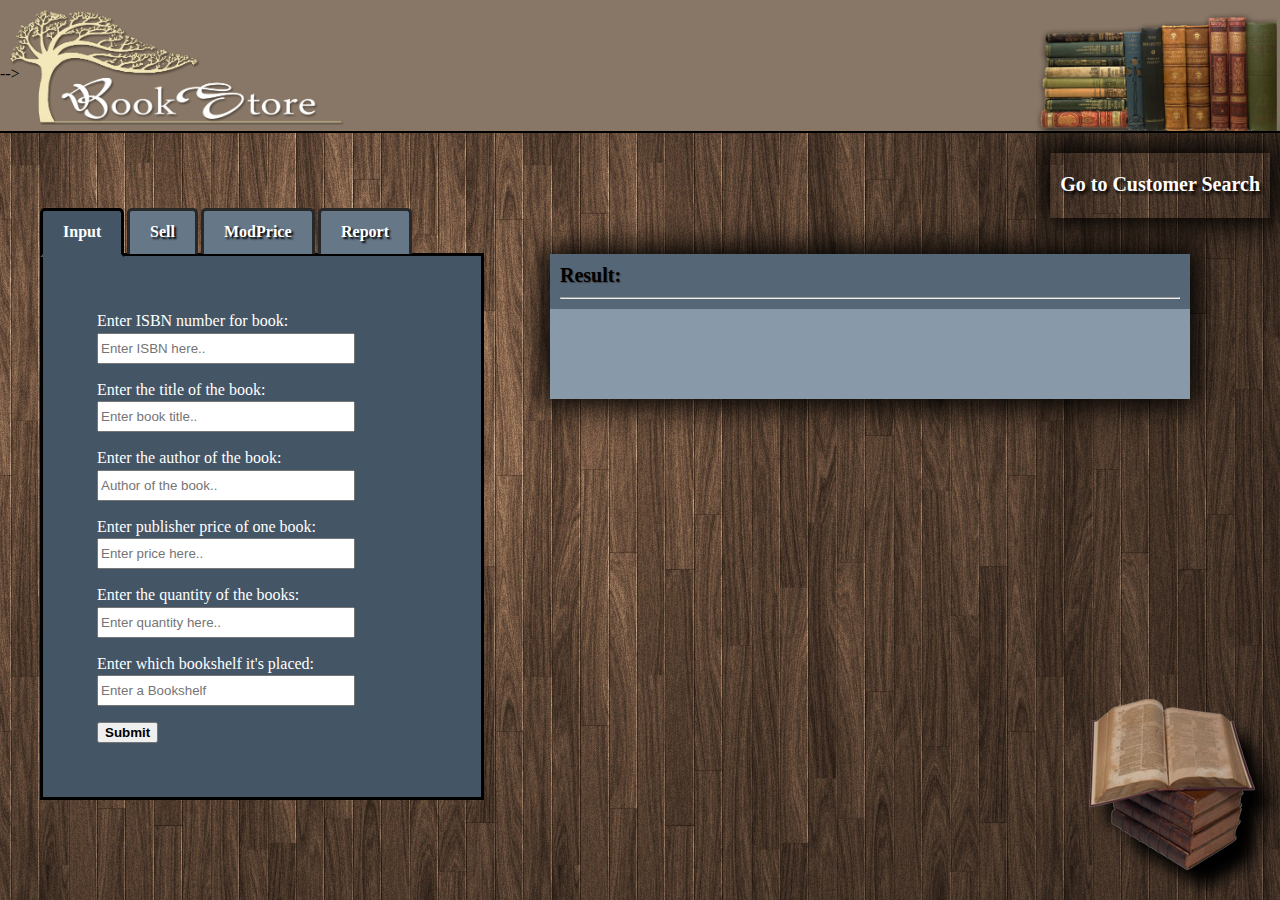
==== index.html @ aa729bc9 "Css smal fixes" ====
<!DOCTYPE html>
<html>
	<head>
		<meta charset="utf-8">

		<title>BookStore. Group fantastic 5.</title>

  		<link rel="stylesheet" href="css/meyerreset.css">
		<link rel="stylesheet" href="css/style.css">
		<script src="http://code.jquery.com/jquery-1.11.1.min.js"></script>
		<script src="js/main.js"></script>
		<script src="js/sellajax.js"></script>
		<script src="js/report.js"></script>
		<script src="js/modifyajax.js"></script>
	</head>
	<!-- ------------------------------------------------------ -->
	<body>
		<header class="topNavBar">
			<h1></h1>
			<a href="index.html"><img class="bookStoreLogoII" src="img/BookstorelogoII.jpg" /></a>
			<a href="customerhelp.html"><img class="booksInRow" src="img/bookrow.jpg" /></a>
		</header>

	<a href="customerhelp.html"><div class="glass"><div class="customlink"><h3>Go to Customer Search</div></h3></div></a>
		<div class="menu">
				<div class="reportDiv">
						<p class="closeReport">X</p>
				</div>

				<ul class="tabWindows">
					<div class="topTabs">
						<li class="input" id="input">Input</li>
						<li class="sell" id="sell">Sell</li>
						<li class="modPrice" id="modPrice">ModPrice</li>
						<li class="report" id="report">Report</li>
					</div>


					<div class="option"></div>



	<!-- This is input feelfs-->
					<section class="inputFields showinput">
						<form class="inputForm">

							
					  		<label for="isbn1">Enter ISBN number for book: </label><br> 
					  		<input type="text" class="isbn" name="isbn" id="isbn1" maxlength="13" value="" autocomplete="off" placeholder="Enter ISBN here.." required>

					  	</label>
					  	
					  		<br>

					  		<label for="title1">Enter the title of the book: </label><br>
					  		<input type="text" class="title" name="title" id="title1" value="" placeholder="Enter book title.." required></label>
					  		<br>

					  		<label for="author1">Enter the author of the book: </label><br>
					  		<input type="text" class="author" name="author" id="author1" value="" placeholder="Author of the book.." required></label>
					  		<br>

					  		<label for="fPrice1">Enter publisher price of one book: </label><br> 
					  		<input title="The price of one book will automatically be multiplied with the quantity of books" type="number" class="price" name="fPrice" id="fPrice1" value="" placeholder="Enter price here.." required></label>
					  		<br>

					  		<label for="amount1">Enter the quantity of the books: </label><br> 
					  		<input title="The quantity of all the books will automatically be multiplied with the price of one book" type="number" class="quantity" name="amount" id="amount1" placeholder="Enter quantity here.." required></label>
					  		<br>

					  		<label for="shelf1">Enter which bookshelf it's placed: </label><br> 
					  		<input type="text" class="bookshelf" name="shelf" id="shelf1" value="" placeholder="Enter a Bookshelf" required></label>
					  		<br>
					  		<button class="exe" type="submit">Submit</button> 
				  		</form>
					</section>

<!-- This is sell feelfs-->
				<section class="searchFields showsell">
					<form class="searchForm">
				  		<label for="isbn2">Search for ISBN: <br> 
				  		<input type="text" class="isbn" name="isbn" maxlength="13" id="isbn2" value="" autocomplete="off" placeholder="Enter ISBN here.." required></label>
				  		<br>
				  		<button class="exe" type="submit">search</button>
				  	</form>
				  	<form class="makeSale">
				  		<label for="isbnLog2">ISBN to sell: <br>
				  		<input type="number" class="isbn, sellISBN" name="isbnLog" id="isbnLog2" value="" placeholder="Enter ISBN wich will be sold.." required></label> <br>
				  		<label for="amountLog1">Quantity <br> 
				  		<input type="number" class="isbn" name="amountLog" id="amountLog1" value=""  placeholder="Enter amount"></label>
				  		<br>
				  		<p><i>The date-information is logged automatically.</i></p>
				  		<button class="sellbutton" type="submit">Sell</button>
			  		</form>
				</section> -->

	<!-- This is modifyprice feelfs-->				
					<section class="modFields showmodPrice">
						<form class="updateForm">
							<label for="isbn3">Enter ISBN</label>
							<input type="text" class="isbn" name="isbn" id="isbn3" autocomplete="off" maxlength="13" placeholder="Enter ISBN here.." required>
							<button class="searchUpdate" type="submit">Search ISBN</button><br>
						</form>
						<form class="updateFormModify">
					  		<input type="text" class="transportISBN" name="isbn" id="transportISBN" value=""  placeholder="Enter st"></label><br> 

							<label for="isbn31">Enter new price</label>
							<input type="text" class="isbn" name="salesPrice" id="isbn31" placeholder="Enter new price here..">
							<button class="updateButton" type="submit">Change price</button>
						</form>
					</section>
					

	<!-- This is report feelfs-->
					<section class="reportFields showreport">
						<form class="CheckISBNforReport">

							<label for="isbn4">Enter the ISBN to check if it exists in the shop.</label>
							<input type="text" placeholder="Enter ISBN" autocomplete="off" class="isbn22" name="isbn" maxlength="13" id="isbn4" required>
							<button type="submit">Find ISBN!</button>
						</form>
						<form class="getReport">
							<label for="isbn5">If you want, enter ISBN to get report for:</label>
							<input type="text" class="ISBNfound" name="isbnLog" id="isbn5" value="">
							<p>Select time period:</p>
							<select id="year">
								<option value="2013">2013</option>
								<option value="2014">2014</option>
								<option value="2015">2015</option>
								<option value="2016">2016</option>
								<option value="2017">2017</option>
							</select>
							<select id="month">
								<option value="" selected>All</option>
								<option value="01">January</option>
								<option value="02">February</option>
								<option value="03">March</option>
								<option value="04">April</option>
								<option value="05">May</option>
								<option value="06">June</option>
								<option value="07">July</option>
								<option value="08">August</option>
								<option value="09">September</option>
								<option value="10">October</option>
								<option value="11">November</option>
								<option value="12">December</option>
							</select>
							<button type="submit">Get report!</button>
						</form>
					</section>
				</ul>
		</div>

		<div class="menuII">
	<!-- This is result feelfs-->			
			<div class="result-h2"><h2>Result:</h2><hr></div>
			<section class="resultWindow">
				
				<article>
					
				</article>
			</section>
		</div>

			
	
	</body>
</html>
---- css/meyerreset.css ----
/* http://meyerweb.com/eric/tools/css/reset/ 
   v2.0 | 20110126
   License: none (public domain)
*/

html, body, div, span, applet, object, iframe,
h1, h2, h3, h4, h5, h6, p, blockquote, pre,
a, abbr, acronym, address, big, cite, code,
del, dfn, em, img, ins, kbd, q, s, samp,
small, strike, strong, sub, sup, tt, var,
b, u, i, center,
dl, dt, dd, ol, ul, li,
fieldset, form, label, legend,
table, caption, tbody, tfoot, thead, tr, th, td,
article, aside, canvas, details, embed, 
figure, figcaption, footer, header, hgroup, 
menu, nav, output, ruby, section, summary,
time, mark, audio, video {
  margin: 0;
  padding: 0;
  border: 0;
  font-size: 100%;
  font: inherit;
  vertical-align: baseline;
}
/* HTML5 display-role reset for older browsers */
article, aside, details, figcaption, figure, 
footer, header, hgroup, menu, nav, section {
  display: block;
}
body {
  line-height: 1;
}
ol, ul {
  list-style: none;
}
blockquote, q {
  quotes: none;
}
blockquote:before, blockquote:after,
q:before, q:after {
  content: '';
  content: none;
}
table {
  border-collapse: collapse;
  border-spacing: 0;
}
---- css/style.css ----
body {
  line-height:140%;
  position: relative;
  background: url('../img/woodBooks.jpg') no-repeat  bottom right fixed;
  /*-moz-background-size: cover;*/
  /*-webkit-background-size: cover;*/
  /*-o-background-size: cover;*/
  /*background-size: cover;*/
}

/*Right img in header*/
.booksInRow {
  position: absolute;
  display: inline-block;
  width: 356px;
  right: 0;
  padding: 0 3px;
}

/*Left img in header*/
.bookStoreLogoII {
  display: inline-block;
  width: 350px;
  z-index: 10;
}

/*Header*/
.topNavBar {
  background-color:#876;
  padding:10px 0 0 10px;
  border-bottom: 2px solid #000;
}

/*Every other child in resultbox has a different color*/
.resultWindow .p1:nth-child(even) {
  background-color: #789;
}

/*Positions of the tab content boxes*/
.inputFields, .searchFields, .showmodPrice, .reportFields {
  position: absolute;
  top: 190px;
  left: 40px;
  width: 400px;
  background-color:#456;
  padding: 19px;
  border:3px solid #000;
  color:#fff;
}

/*To start with, .inputfields is the only one of the content boxes that displays*/
.tabWindows section:not(.inputFields) {
  display: none;
}

/*Link to the other page in the project*/
.customlink h3:hover {
  color:#fff;
  text-shadow: -1px 0 #aaa, 0 1px #aaa, 1px 0 #aaa, 0 -1px #aaa;
}

/*All inputs of type: text+number*/
input[type="text"], input[type="number"] {
  width: 250px;
  height: 25px;
  margin-left: 0;
  margin-bottom: 15px;
}

/*Div that prints result/answer to an interaction*/
.resultWindow {
  background-color: #89a;
  min-height: 80px;
  width: 640px;
  margin-left: 550px;
  margin-top: 121px;
  box-shadow: 0 0 30px  8px  #000;
  padding: 55px 0 10px 0;
}

/*Styling for different buttons*/
.exe, .updateButton {
  cursor: pointer;
  font-weight: bold;
}

/*Styling for the sell-tab-button*/
.sellbutton{
  cursor: pointer;
  font-weight: bold;
  margin-left: 0;
  margin-top:20px;
}

/*Styles all div's inside of an ul*/
ul div {
  position: absolute;
  top: 145px;
  left: 40px;
  list-style: none;
  z-index: 10;
}

/*In js we add this to the current tab*/
.activated {
  cursor: pointer;
  display: inline-block;
  border: 3px solid #000;
  border-bottom: 3px solid #456;
  background-color:#456;
  border-top-left-radius: 5px;
  border-top-right-radius: 5px;
  text-decoration: none;
  color: #fff;
  font-weight: bold;
  padding: 10px 20px;
}

/*In js we add this to all tabs you're not currently at*/
.notactivated {
  cursor: pointer;
  display: inline-block;
  border: 3px solid #282828;
  border-bottom: 0 ;
  background-color:#678;
  border-top-left-radius: 5px;
  border-top-right-radius: 5px;
  text-decoration: none;
  color: #fff;
  font-weight: bold;
  padding: 10px 20px;
  text-shadow: 2px 2px 2px #000;
}

.notactivated:hover {
   background-color:#567;
}

/*Added to some of the text*/
b {
  font-weight: bold;
}


.input {
  position: absolute;
  top: 0;
  left:0;
}

.sell{
  position: absolute;
  top: 1;
  left: 87px;
}

.modPrice {
  position: absolute;
  top: 1;
  left: 161px;
}

.report {
  position: absolute;
  top: 1;
  left: 278px;
}

form {
  padding: 35px;
}

.p1 {
  font-size: 18px;
  padding: 5px 12px;
}

.modFields button {
  margin-top: 10px;
}

.modFields input, .reportFields button {
  display: inline-block;
}

em {
  text-decoration: underline;
  font-size:20px;
  font-weight: bold;
  color:#642;

}

.error {
  margin-left:20px;
  padding-top:5px;
  color:#b33;
  font-size: 20px;
  font-weight: bold;
}

h3 {
  margin:10px 0 0 0;
  font-weight: bold;
  font-size: 20px;
  color:#000;
}


.CheckISBNforReport *, .getReport * {
  display: block;

}

.reportButton {
  margin-bottom: 20px;
}

.transform {
  -webkit-animation-name:inputText;
  -webkit-animation-duration:1s;
}

@-webkit-keyframes inputText {
  from{-webkit-transform:translateY(-160px);}
  to{-webkit-transform:translateY(0px)}
}

.CheckISBNforReport {
  margin-bottom: 15px;
}

 .result-h2 {
  position:absolute;
  z-index: 2;
  width: 620px;
  margin-left: 550px;
  margin-top: 0;
  font-size: 20px;
  font-weight: bold;
  background-color: #567;
  padding: 10px 10px 0 10px;
  text-shadow: 1px 1px 1px #404040;
}

#transportISBN {
  display: none;
}

.redInput {
  background-color:#b33;
}

.check {
  display:block;
  float:right;
  color: #070;
  font-size: 40px;
  font-weight: bold;
  text-shadow: 0 0 15px #0f0;  
}
.clearfix {
  clear: both;
}

.reportDiv {
  width: 99vw;
  height: 85vh;
  background-color: #ffffb2;
  display: none;
  position: relative;
  z-index: 20;
}

.closeReport {
  float: right;
  padding: 10px;
  margin: 10px;
  cursor: pointer;
  font-size: 30px;
}

.minusBooklist {
  margin-top: -60px;
}

.amountU {
  cursor: pointer;
}

.menu {
  display: block;
  position: absolute;
  margin-top: -70px;
}

.customlink h3 {
  padding: 10px;
  color:#fff;
  text-shadow: 2px 3px 3px #000;
  color: #ffffff;
}

.option {
    margin-top: 124px;
    margin-left: 313px;
}

.option input {
  cursor: pointer;
  margin-bottom: 0px;
  background-color: #afa;
}

.glass {
  float:right;
  min-height: 65px;
  min-width: 20px;
  margin: 20px 10px ;
  box-shadow: 0 0 30px  8px  #000;
}

#reportResult {
  padding-top: 20px;
}

#reportResult h3 {
  display: inline;
  padding: 5px;
}

#totalTotal {
  margin-left: 600px;
}

/*Section for the customer to enter data in customerhelp.html*/
.customerSearch {
  position: absolute;
  top: 253px;
  left: 40px;
  background-color:#456;
  padding: 20px;
  border:3px solid #000;
  color:#fff;
}

/*In the box in the customerhelp.html*/
.customerSearch h2, .customerSearch form {
  padding: 5px;
}

/*Box that shows the result of the customer search*/
.customerResult {
  margin-left: 620px;
}
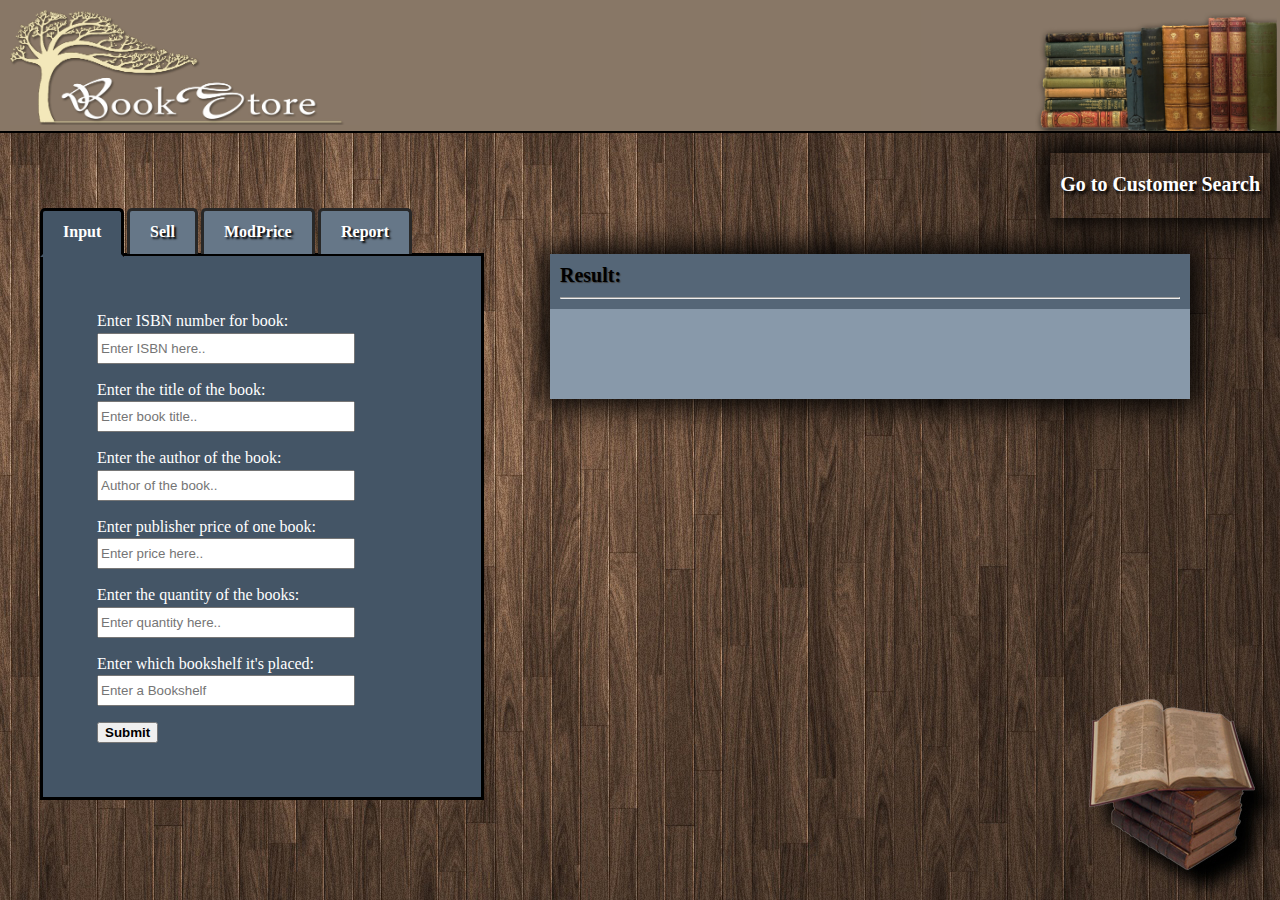
==== commit cca37f8a: "Hittade litet fix" ====
--- a/index.html
+++ b/index.html
@@ -13,7 +13,7 @@
 		<script src="js/report.js"></script>
 		<script src="js/modifyajax.js"></script>
 	</head>
-	<!-- ------------------------------------------------------ -->
+	<!-- ---------------------------------------------- -->
 	<body>
 		<header class="topNavBar">
 			<h1></h1>
@@ -92,7 +92,7 @@
 				  		<p><i>The date-information is logged automatically.</i></p>
 				  		<button class="sellbutton" type="submit">Sell</button>
 			  		</form>
-				</section> -->
+				</section>
 
 	<!-- This is modifyprice feelfs-->				
 					<section class="modFields showmodPrice">
--- a/css/style.css
+++ b/css/style.css
@@ -320,6 +320,12 @@
   box-shadow: 0 0 30px  8px  #000;
 }
 
+.glass:active {
+  margin-right:7px;
+  margin-top: 17px;
+  border: 3px solid #000;
+}
+
 #reportResult {
   padding-top: 20px;
 }
@@ -352,4 +358,25 @@
 /*Box that shows the result of the customer search*/
 .customerResult {
   margin-left: 620px;
+}
+
+
+
+
+
+
+
+
+
+
+
+
+
+.passwordMand {
+  /*position: absolute;*/
+  display: block;
+  width: 500px;
+  height: 60px;
+  background-color: #456;
+  float: right;
 }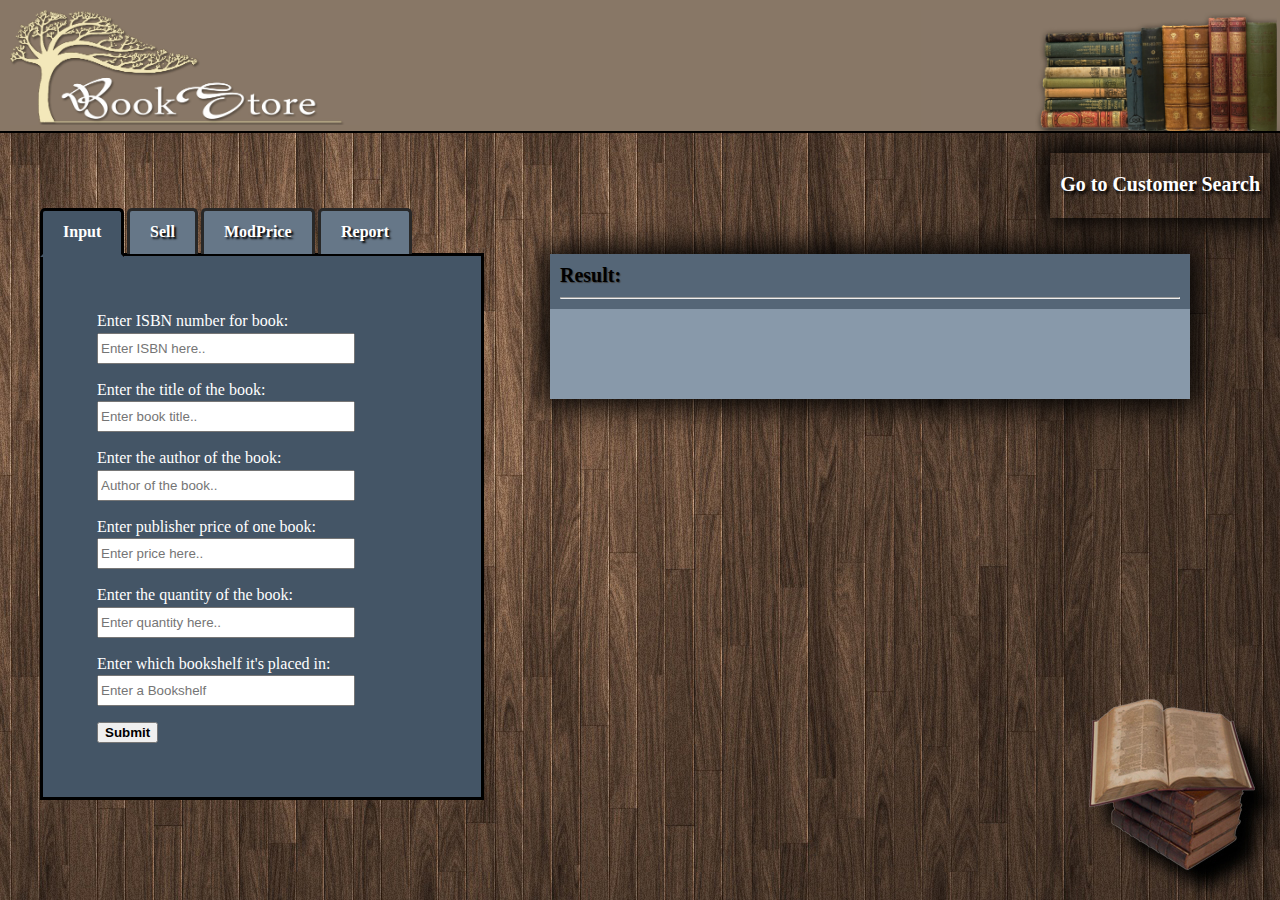
==== commit 3bded7e9: "Found some more typos and improved some text." ====
--- a/index.html
+++ b/index.html
@@ -40,7 +40,7 @@
 
 
 
-	<!-- This is input feelfs-->
+	<!-- This is input fields-->
 					<section class="inputFields showinput">
 						<form class="inputForm">
 
@@ -64,29 +64,29 @@
 					  		<input title="The price of one book will automatically be multiplied with the quantity of books" type="number" class="price" name="fPrice" id="fPrice1" value="" placeholder="Enter price here.." required></label>
 					  		<br>
 
-					  		<label for="amount1">Enter the quantity of the books: </label><br> 
+					  		<label for="amount1">Enter the quantity of the book: </label><br> 
 					  		<input title="The quantity of all the books will automatically be multiplied with the price of one book" type="number" class="quantity" name="amount" id="amount1" placeholder="Enter quantity here.." required></label>
 					  		<br>
 
-					  		<label for="shelf1">Enter which bookshelf it's placed: </label><br> 
+					  		<label for="shelf1">Enter which bookshelf it's placed in: </label><br> 
 					  		<input type="text" class="bookshelf" name="shelf" id="shelf1" value="" placeholder="Enter a Bookshelf" required></label>
 					  		<br>
 					  		<button class="exe" type="submit">Submit</button> 
 				  		</form>
 					</section>
 
-<!-- This is sell feelfs-->
+<!-- This is sell fields-->
 				<section class="searchFields showsell">
 					<form class="searchForm">
 				  		<label for="isbn2">Search for ISBN: <br> 
 				  		<input type="text" class="isbn" name="isbn" maxlength="13" id="isbn2" value="" autocomplete="off" placeholder="Enter ISBN here.." required></label>
 				  		<br>
-				  		<button class="exe" type="submit">search</button>
+				  		<button class="exe" type="submit">Search</button>
 				  	</form>
 				  	<form class="makeSale">
 				  		<label for="isbnLog2">ISBN to sell: <br>
 				  		<input type="number" class="isbn, sellISBN" name="isbnLog" id="isbnLog2" value="" placeholder="Enter ISBN wich will be sold.." required></label> <br>
-				  		<label for="amountLog1">Quantity <br> 
+				  		<label for="amountLog1">Quantity: <br> 
 				  		<input type="number" class="isbn" name="amountLog" id="amountLog1" value=""  placeholder="Enter amount"></label>
 				  		<br>
 				  		<p><i>The date-information is logged automatically.</i></p>
@@ -94,24 +94,24 @@
 			  		</form>
 				</section>
 
-	<!-- This is modifyprice feelfs-->				
+	<!-- This is modifyprice fields-->				
 					<section class="modFields showmodPrice">
 						<form class="updateForm">
-							<label for="isbn3">Enter ISBN</label>
+							<label for="isbn3">Enter ISBN:</label>
 							<input type="text" class="isbn" name="isbn" id="isbn3" autocomplete="off" maxlength="13" placeholder="Enter ISBN here.." required>
 							<button class="searchUpdate" type="submit">Search ISBN</button><br>
 						</form>
 						<form class="updateFormModify">
 					  		<input type="text" class="transportISBN" name="isbn" id="transportISBN" value=""  placeholder="Enter st"></label><br> 
 
-							<label for="isbn31">Enter new price</label>
+							<label for="isbn31">Enter new price:</label>
 							<input type="text" class="isbn" name="salesPrice" id="isbn31" placeholder="Enter new price here..">
 							<button class="updateButton" type="submit">Change price</button>
 						</form>
 					</section>
 					
 
-	<!-- This is report feelfs-->
+	<!-- This is report fields-->
 					<section class="reportFields showreport">
 						<form class="CheckISBNforReport">
 
@@ -152,7 +152,7 @@
 		</div>
 
 		<div class="menuII">
-	<!-- This is result feelfs-->			
+	<!-- This is result fields-->			
 			<div class="result-h2"><h2>Result:</h2><hr></div>
 			<section class="resultWindow">
 				
--- a/css/style.css
+++ b/css/style.css
@@ -8,6 +8,26 @@
   /*background-size: cover;*/
 }
 
+/*All forms*/
+form {
+  padding: 35px;
+}
+
+h3 {
+  margin:10px 0 0 0;
+  font-weight: bold;
+  font-size: 20px;
+  color:#000;
+}
+
+/*Tag around some of the text with the answers from the DB*/
+em {
+  text-decoration: underline;
+  font-size:20px;
+  font-weight: bold;
+  color:#642;
+}
+
 /*Right img in header*/
 .booksInRow {
   position: absolute;
@@ -30,6 +50,13 @@
   padding:10px 0 0 10px;
   border-bottom: 2px solid #000;
 }
+
+.menu {
+  display: block;
+  position: absolute;
+  margin-top: -70px;
+}
+
 
 /*Every other child in resultbox has a different color*/
 .resultWindow .p1:nth-child(even) {
@@ -141,56 +168,51 @@
   font-weight: bold;
 }
 
-
+/*Positions tab no. 1*/
 .input {
   position: absolute;
   top: 0;
   left:0;
 }
 
+/*Positions tab no.2*/
 .sell{
   position: absolute;
   top: 1;
   left: 87px;
 }
 
+/*Positions tab no.3*/
 .modPrice {
   position: absolute;
   top: 1;
   left: 161px;
 }
 
+/*Positions tab no.4*/
 .report {
   position: absolute;
   top: 1;
   left: 278px;
 }
 
-form {
-  padding: 35px;
-}
-
+/*Class of some articles contaioning answers from the DB*/
 .p1 {
   font-size: 18px;
   padding: 5px 12px;
 }
 
+/*button in the Mod-price-box*/
 .modFields button {
   margin-top: 10px;
 }
 
+/*Elements in the ModPrice- and Report-box*/
 .modFields input, .reportFields button {
   display: inline-block;
 }
 
-em {
-  text-decoration: underline;
-  font-size:20px;
-  font-weight: bold;
-  color:#642;
-
-}
-
+/*Error message in the resultbox*/
 .error {
   margin-left:20px;
   padding-top:5px;
@@ -199,38 +221,31 @@
   font-weight: bold;
 }
 
-h3 {
-  margin:10px 0 0 0;
-  font-weight: bold;
-  font-size: 20px;
-  color:#000;
-}
-
-
+/*First form in report-box*/
+.CheckISBNforReport {
+  margin-bottom: 15px;
+}
+
+/*All children of both form in report-box*/
 .CheckISBNforReport *, .getReport * {
   display: block;
 
 }
 
-.reportButton {
-  margin-bottom: 20px;
-}
-
+/*Animation between forms*/
 .transform {
   -webkit-animation-name:inputText;
   -webkit-animation-duration:1s;
 }
 
+/*Animation between forms*/
 @-webkit-keyframes inputText {
   from{-webkit-transform:translateY(-160px);}
   to{-webkit-transform:translateY(0px)}
 }
 
-.CheckISBNforReport {
-  margin-bottom: 15px;
-}
-
- .result-h2 {
+/*Heading over result-box*/
+.result-h2 {
   position:absolute;
   z-index: 2;
   width: 620px;
@@ -243,14 +258,17 @@
   text-shadow: 1px 1px 1px #404040;
 }
 
+/*A hidden input*/
 #transportISBN {
   display: none;
 }
 
+/*Symbolizes wrongly entered data in input*/
 .redInput {
   background-color:#b33;
 }
 
+/*For the 'check'-symbol in the input-tab*/
 .check {
   display:block;
   float:right;
@@ -259,10 +277,13 @@
   font-weight: bold;
   text-shadow: 0 0 15px #0f0;  
 }
+
+/*Beneath the 'check'-symbol in the input-tab*/
 .clearfix {
   clear: both;
 }
 
+/*Shows only when you demanded a report - contains the report*/
 .reportDiv {
   width: 99vw;
   height: 85vh;
@@ -272,6 +293,7 @@
   z-index: 20;
 }
 
+/*A 'close'-symbol in the reportDiv*/
 .closeReport {
   float: right;
   padding: 10px;
@@ -280,38 +302,22 @@
   font-size: 30px;
 }
 
-.minusBooklist {
-  margin-top: -60px;
-}
-
-.amountU {
-  cursor: pointer;
-}
-
-.menu {
-  display: block;
-  position: absolute;
-  margin-top: -70px;
-}
-
-.customlink h3 {
-  padding: 10px;
-  color:#fff;
-  text-shadow: 2px 3px 3px #000;
-  color: #ffffff;
-}
-
-.option {
-    margin-top: 124px;
-    margin-left: 313px;
-}
-
-.option input {
-  cursor: pointer;
-  margin-bottom: 0px;
-  background-color: #afa;
-}
-
+/*Inside of reportDiv*/
+#reportResult {
+  padding-top: 20px;
+}
+
+#reportResult h3 {
+  display: inline;
+  padding: 5px;
+}
+
+/*Inside of reportDiv*/
+#totalTotal {
+  margin-left: 600px;
+}
+
+/*Link*/
 .glass {
   float:right;
   min-height: 65px;
@@ -320,6 +326,35 @@
   box-shadow: 0 0 30px  8px  #000;
 }
 
+/*Styling of link*/
+.customlink h3 {
+  padding: 10px;
+  color:#fff;
+  text-shadow: 2px 3px 3px #000;
+  color: #ffffff;
+}
+
+/*Autocomplete-div*/
+.option {
+    margin-top: 124px;
+    margin-left: 313px;
+}
+
+.option input {
+  cursor: pointer;
+  margin-bottom: 0px;
+  background-color: #afa;
+}
+
+<<<<<<< Updated upstream
+.glass {
+  float:right;
+  min-height: 65px;
+  min-width: 20px;
+  margin: 20px 10px ;
+  box-shadow: 0 0 30px  8px  #000;
+}
+
 .glass:active {
   margin-right:7px;
   margin-top: 17px;
@@ -359,18 +394,6 @@
 .customerResult {
   margin-left: 620px;
 }
-
-
-
-
-
-
-
-
-
-
-
-
 
 .passwordMand {
   /*position: absolute;*/
